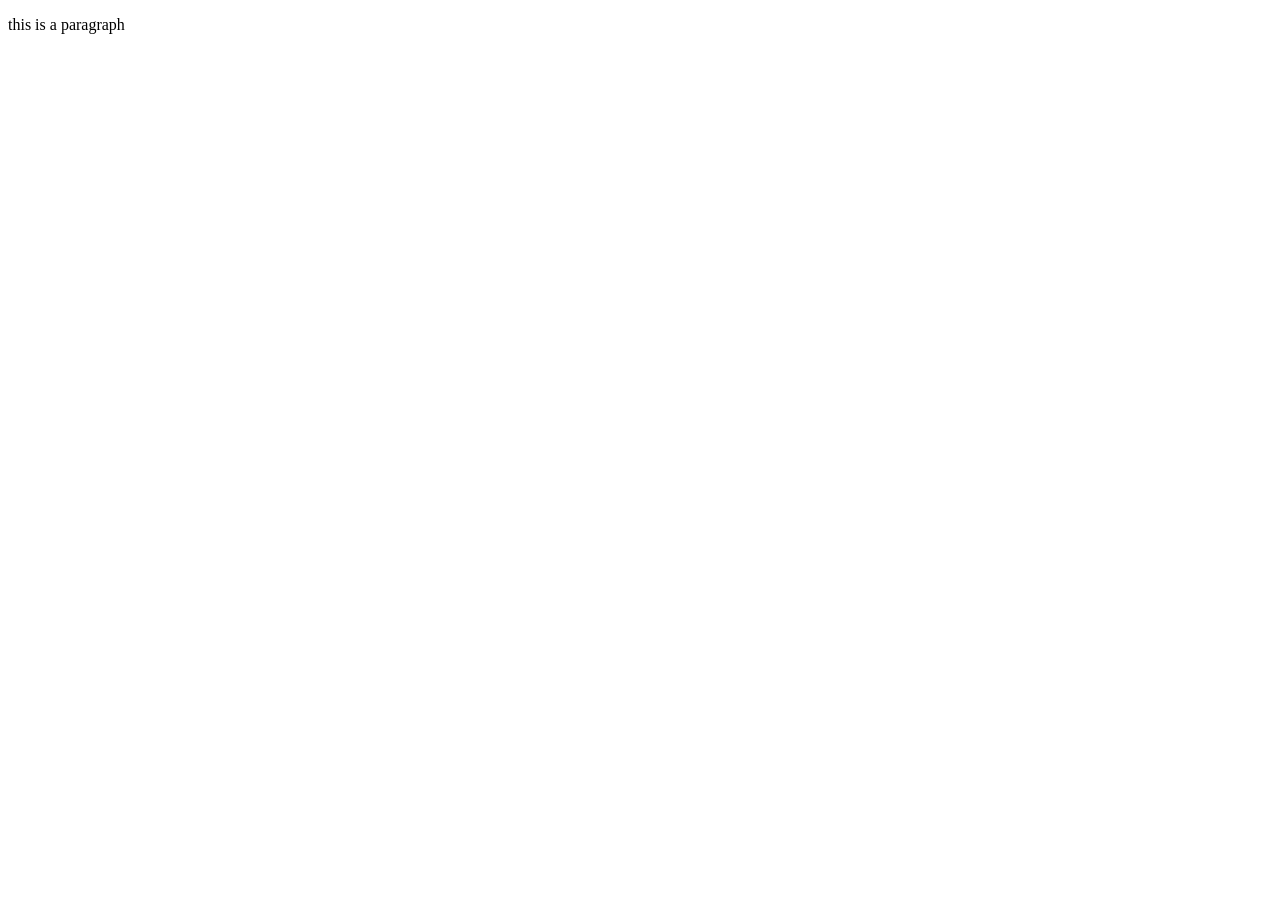
==== index.html @ 02fd152e "first commit" ====
<!DOCTYPE html>
<html lang="en">
<head>
    <meta charset="UTF-8">
    <meta name="viewport" content="width, initial-scale=1.0">
    <title>Document</title>
</head>
<body>
    <p>this is a paragraph</p>
</body>
</html>
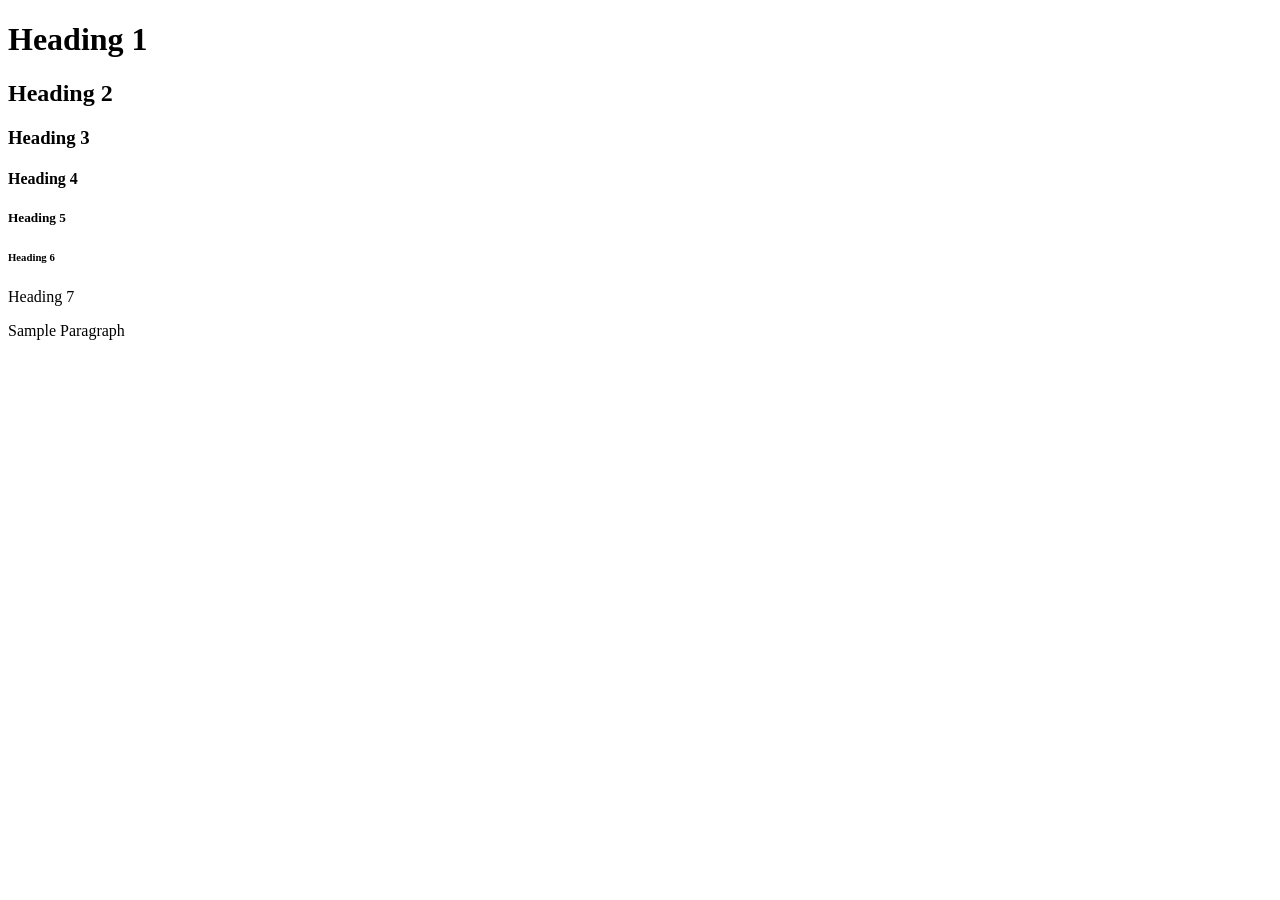
==== commit e7cb02c1: "today learing" ====
--- a/index.html
+++ b/index.html
@@ -1,11 +1,21 @@
 <!DOCTYPE html>
+<!-- This is my first html code -->
 <html lang="en">
 <head>
     <meta charset="UTF-8">
     <meta name="viewport" content="width, initial-scale=1.0">
     <title>Document</title>
 </head>
+<!--this is a body tag-->
 <body>
-    <p>this is a paragraph</p>
+    <!-- <p>this is a paragraph</p> -->
+     <h1>Heading 1</h1>
+     <h2>Heading 2</h2>
+     <h3>Heading 3</h3>
+     <h4>Heading 4</h4>
+     <h5>Heading 5</h5>
+     <h6>Heading 6</h6>
+     <h7>Heading 7</h7>
+     <p>Sample Paragraph</p>
 </body>
-</html>+</html>  
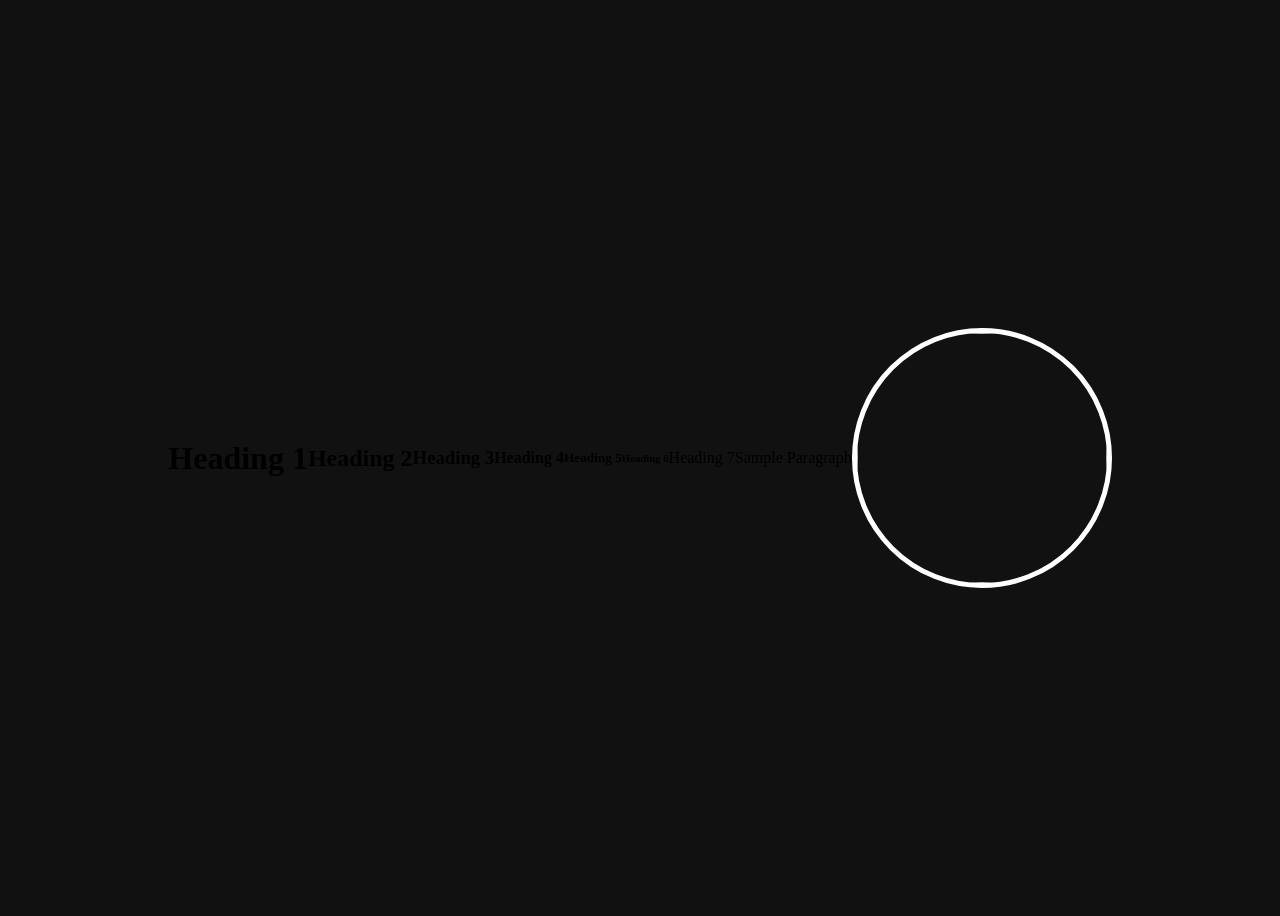
==== commit 1de2ba01: "new code" ====
--- a/index.html
+++ b/index.html
@@ -18,4 +18,54 @@
      <h7>Heading 7</h7>
      <p>Sample Paragraph</p>
 </body>
-</html>  +</html>  
+
+<!DOCTYPE html>
+<html>
+<head>
+  <title>Round Rotating Image</title>
+
+  <style>
+    body{
+      display:flex;
+      justify-content:center;
+      align-items:center;
+      height:100vh;
+      background:#111;
+    }
+
+    .circle{
+      width:250px;
+      height:250px;
+      border-radius:50%;
+      overflow:hidden;
+      animation:rotate 5s linear infinite;
+      border:5px solid white;
+    }
+
+    .circle img{
+      width:100%;
+      height:100%;
+      object-fit:cover;
+    }
+
+    @keyframes rotate{
+      from{
+        transform:rotate(0deg);
+      }
+
+      to{
+        transform:rotate(360deg);
+      }
+    }
+  </style>
+</head>
+
+<body>
+
+  <div class="circle">
+    <img src="https://images.unsplash.com/photo-1503023345310-bd7c1de61c7d">
+  </div>
+
+</body>
+</html>
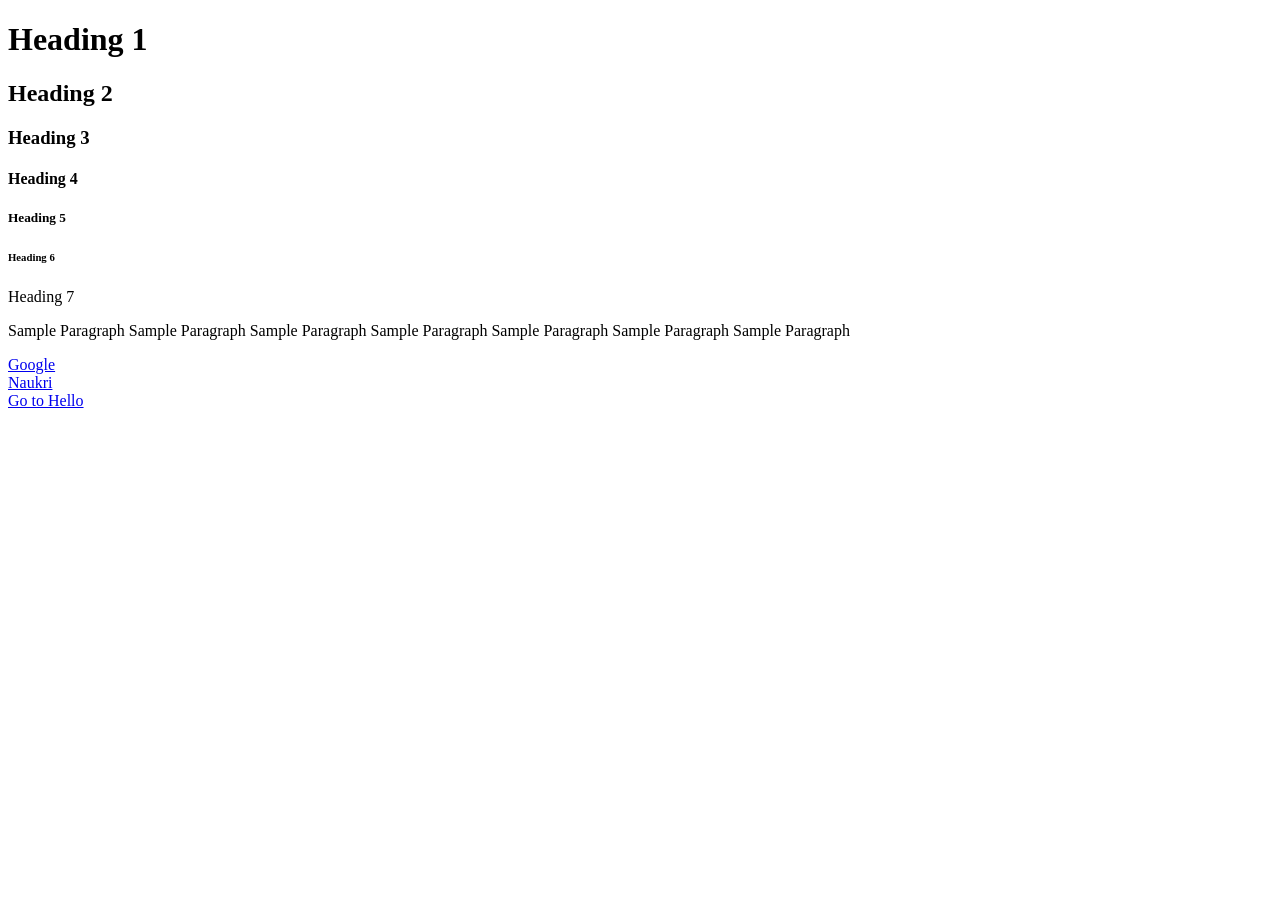
==== commit 11b9d21b: "Today learning" ====
--- a/index.html
+++ b/index.html
@@ -16,56 +16,13 @@
      <h5>Heading 5</h5>
      <h6>Heading 6</h6>
      <h7>Heading 7</h7>
-     <p>Sample Paragraph</p>
+     <p>Sample Paragraph Sample Paragraph Sample Paragraph Sample Paragraph Sample Paragraph Sample Paragraph Sample Paragraph</p>
+
+     <a href="https://www.google.com/webhp">Google  </a>
+     <br>
+     <a href="https://www.naukri.com/registration/createAccount"> Naukri </a>
+     <br>
+     <a href="/Hello.html">Go to Hello</a>
 </body>
 </html>  
 
-<!DOCTYPE html>
-<html>
-<head>
-  <title>Round Rotating Image</title>
-
-  <style>
-    body{
-      display:flex;
-      justify-content:center;
-      align-items:center;
-      height:100vh;
-      background:#111;
-    }
-
-    .circle{
-      width:250px;
-      height:250px;
-      border-radius:50%;
-      overflow:hidden;
-      animation:rotate 5s linear infinite;
-      border:5px solid white;
-    }
-
-    .circle img{
-      width:100%;
-      height:100%;
-      object-fit:cover;
-    }
-
-    @keyframes rotate{
-      from{
-        transform:rotate(0deg);
-      }
-
-      to{
-        transform:rotate(360deg);
-      }
-    }
-  </style>
-</head>
-
-<body>
-
-  <div class="circle">
-    <img src="https://images.unsplash.com/photo-1503023345310-bd7c1de61c7d">
-  </div>
-
-</body>
-</html>
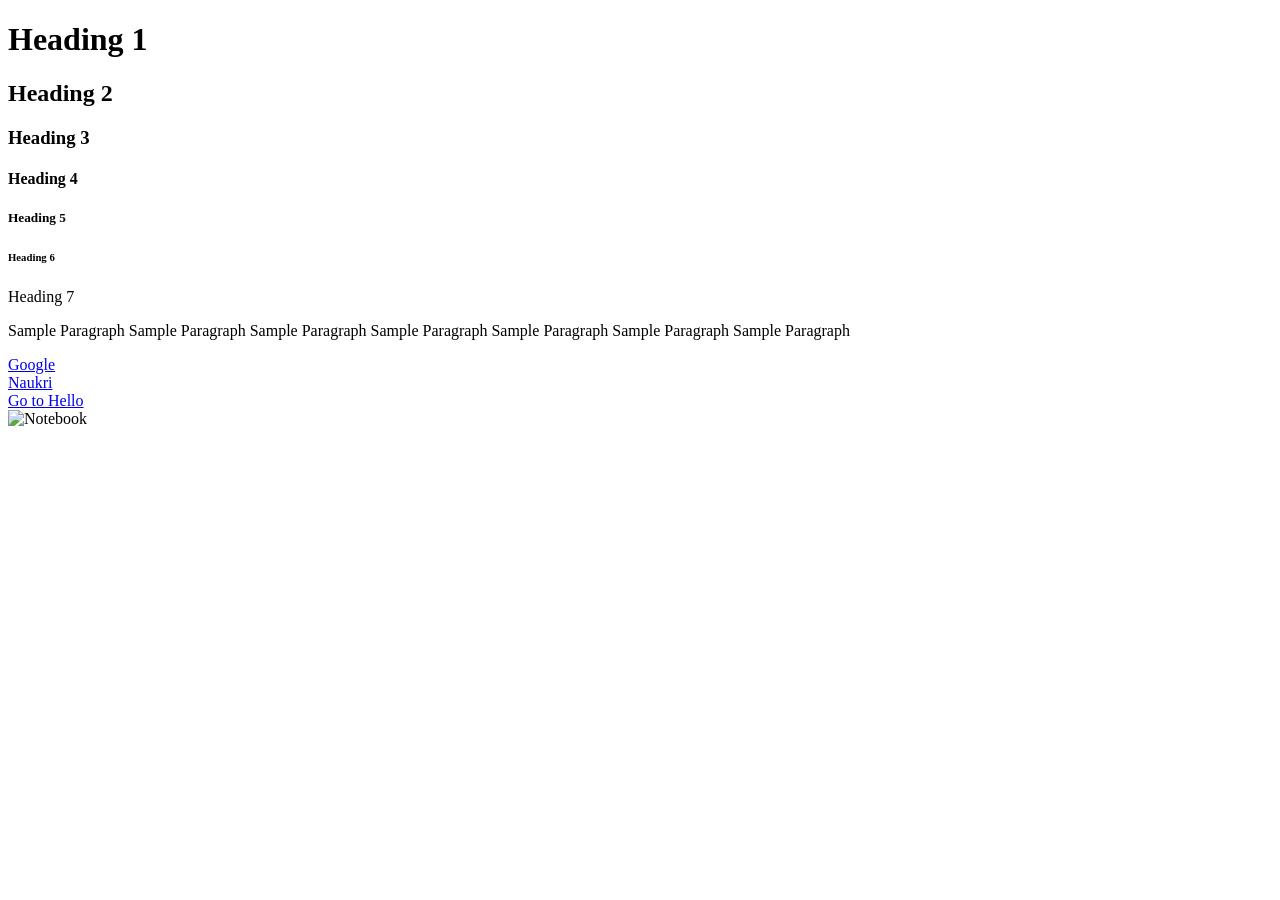
==== commit 6e787e7d: "New practice added" ====
--- a/index.html
+++ b/index.html
@@ -23,6 +23,9 @@
      <a href="https://www.naukri.com/registration/createAccount"> Naukri </a>
      <br>
      <a href="/Hello.html">Go to Hello</a>
+     <br>
+     <img src ="https://tse1.mm.bing.net/th/id/OIP.gUuzw7DLuspNtKRyNznsugHaHa?pid=Api&P=0&h=180"
+     alt ="Notebook"/>
 </body>
 </html>  
 
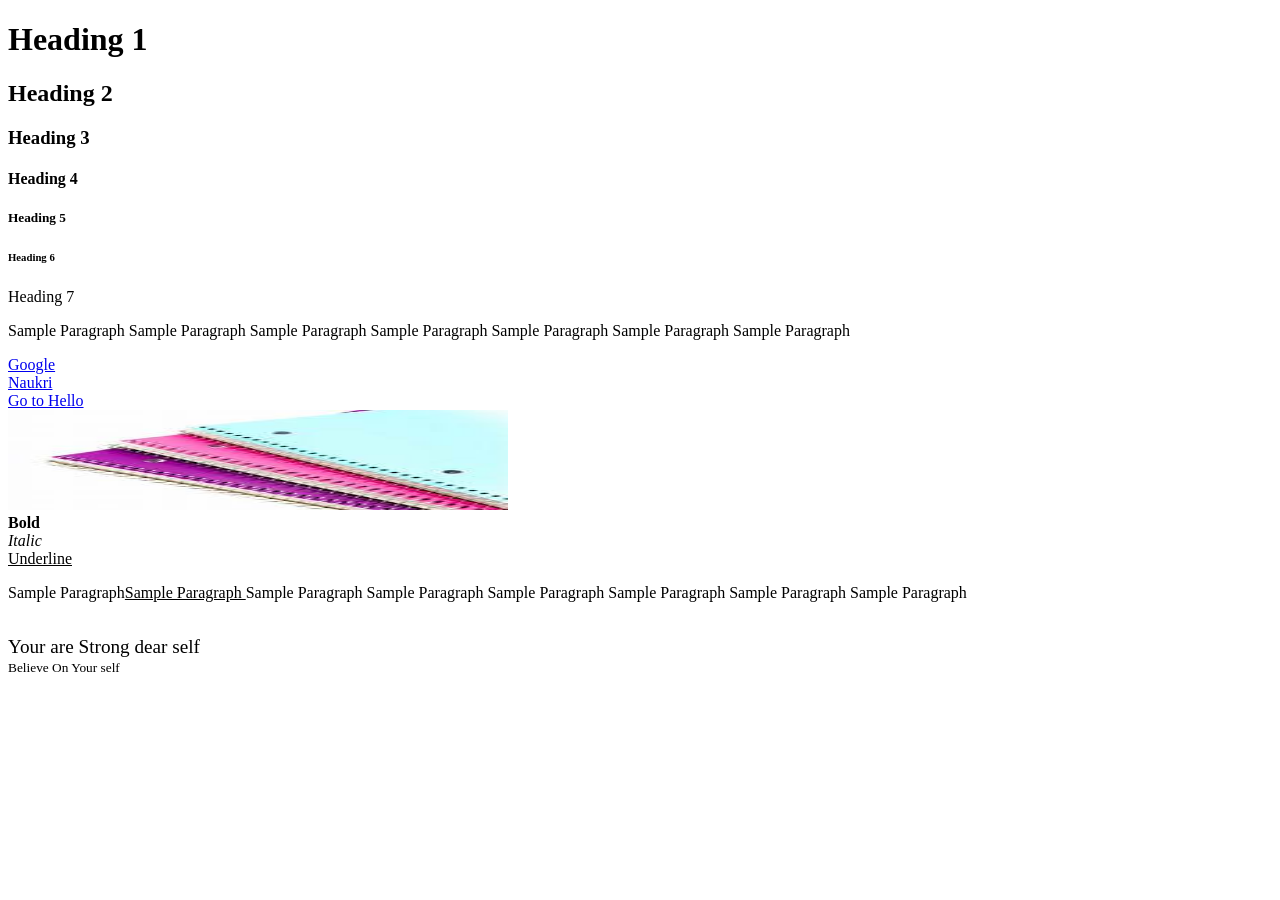
==== commit 7f514742: "New Learing of Today in HTML" ====
--- a/index.html
+++ b/index.html
@@ -24,8 +24,21 @@
      <br>
      <a href="/Hello.html">Go to Hello</a>
      <br>
-     <img src ="https://tse1.mm.bing.net/th/id/OIP.gUuzw7DLuspNtKRyNznsugHaHa?pid=Api&P=0&h=180"
-     alt ="Notebook"/>
+     <img src ="/imagefolder/image.png"
+     alt ="Notebook"height="100"width="500">
+     <br>
+     <b>Bold</b>
+     <br>
+     <i> Italic
+     </i>
+     <br>
+     <u>Underline</u>
+     <br>
+    <p>Sample Paragraph<u>Sample Paragraph </u> Sample Paragraph Sample Paragraph Sample Paragraph Sample Paragraph Sample Paragraph Sample Paragraph</p>
+    <br>
+    <big>Your are Strong dear self</big>
+    <br>
+    <small>Believe On Your self</small>
 </body>
 </html>  
 
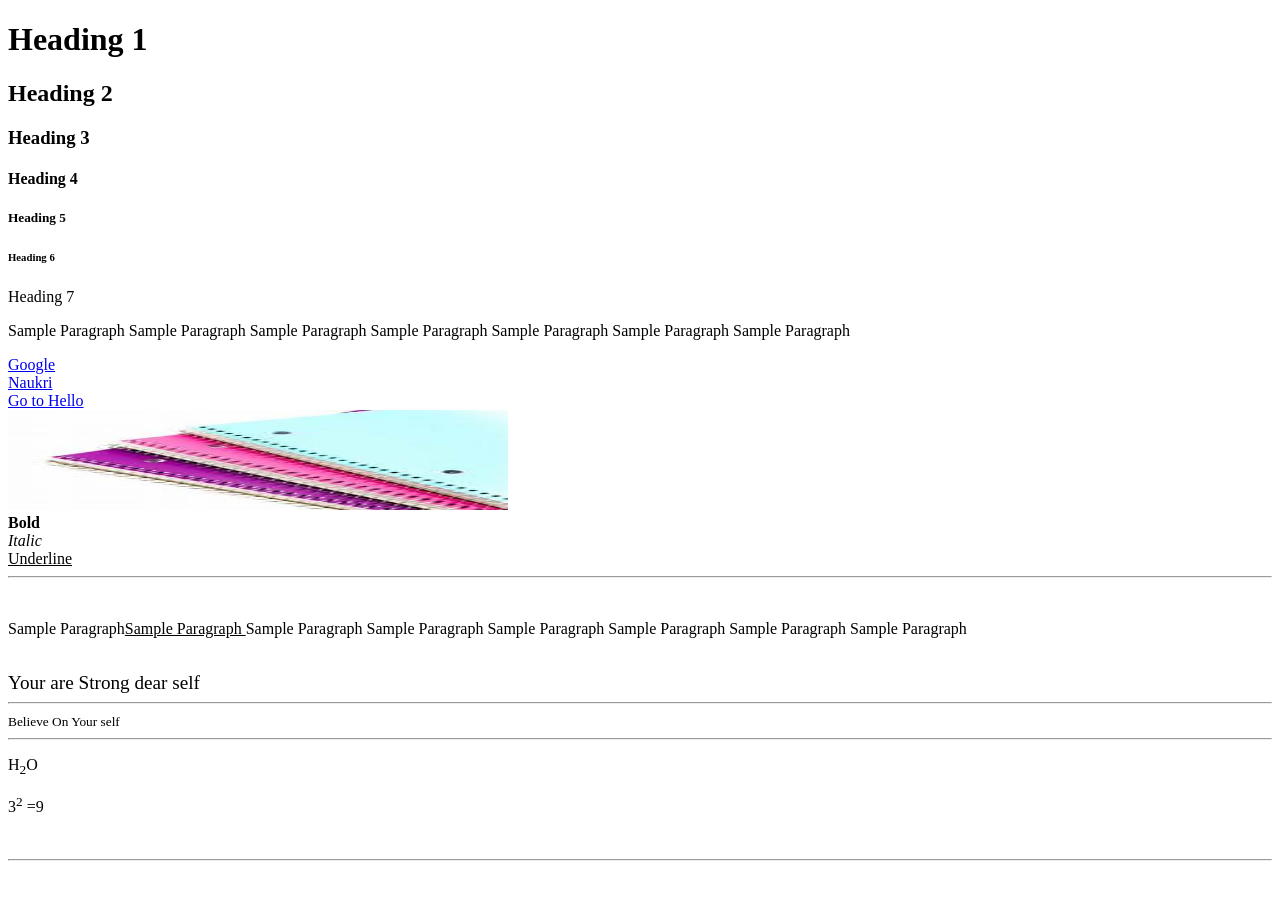
==== commit 98f8ea08: "Subscript&Subperscript in HTML" ====
--- a/index.html
+++ b/index.html
@@ -33,12 +33,21 @@
      </i>
      <br>
      <u>Underline</u>
+     <hr>
      <br>
     <p>Sample Paragraph<u>Sample Paragraph </u> Sample Paragraph Sample Paragraph Sample Paragraph Sample Paragraph Sample Paragraph Sample Paragraph</p>
     <br>
     <big>Your are Strong dear self</big>
-    <br>
+    <hr>
     <small>Believe On Your self</small>
+ <hr>
+
+<!-- <sub> Subscript </sub> -->
+<p>H<sub>2</sub>O</p>
+
+<!-- <sub> Subscript </sub> --> 
+<p>3<sup>2</sup> =9 </p>
+<br>
+<hr>
 </body>
-</html>  
-
+</html> 
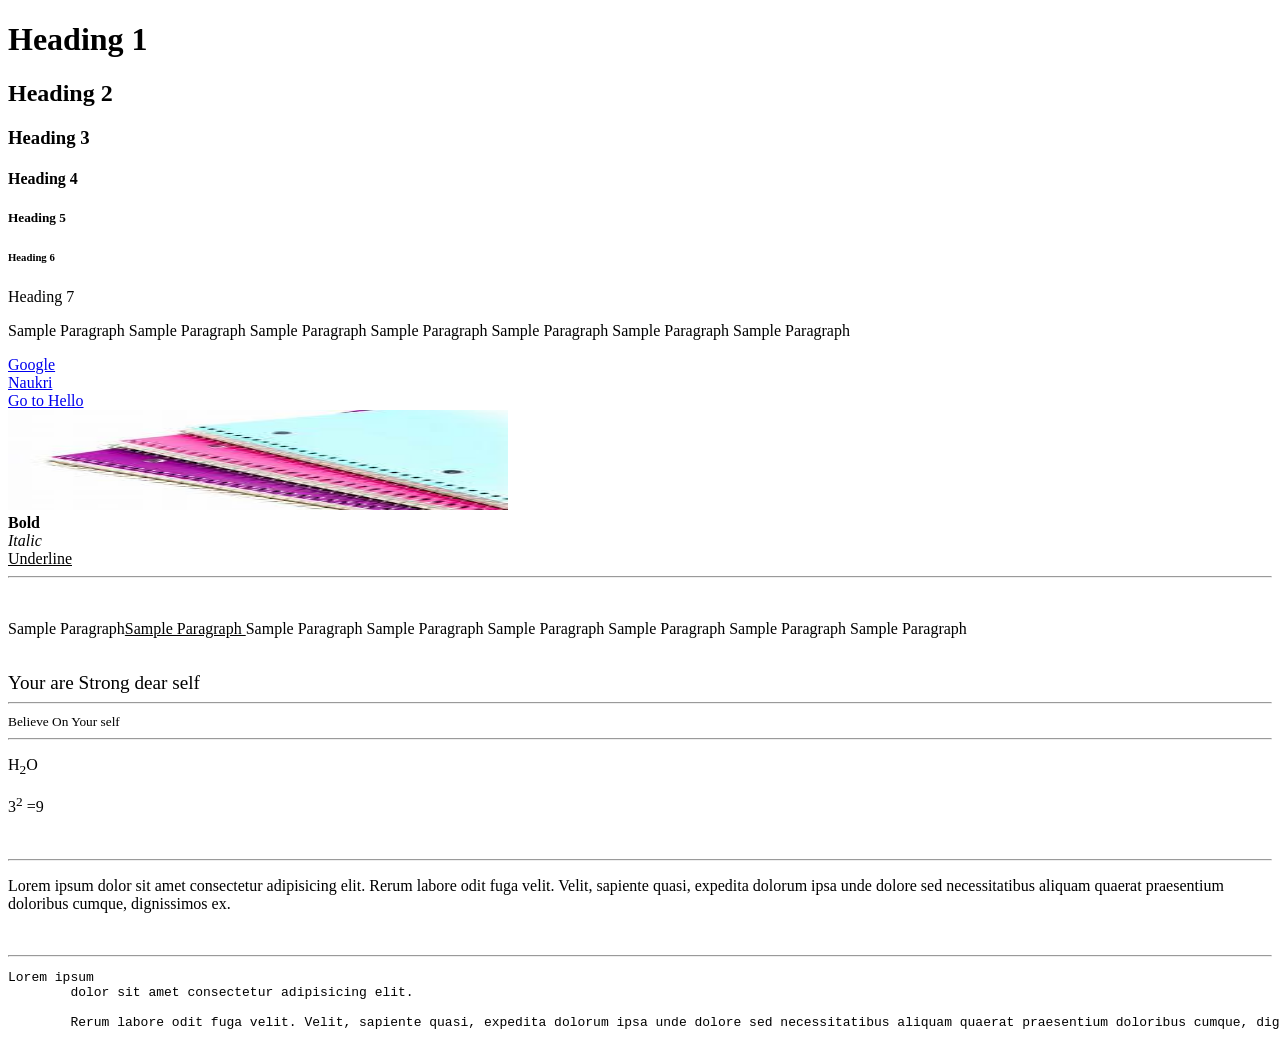
==== commit 8f7f068d: "new learning" ====
--- a/index.html
+++ b/index.html
@@ -45,9 +45,18 @@
 <!-- <sub> Subscript </sub> -->
 <p>H<sub>2</sub>O</p>
 
-<!-- <sub> Subscript </sub> --> 
+<!-- <sub> Superscript </sub> --> 
 <p>3<sup>2</sup> =9 </p>
 <br>
 <hr>
+<p>Lorem ipsum dolor sit amet consectetur adipisicing elit. Rerum labore odit fuga velit. Velit, sapiente quasi, expedita dolorum ipsa unde dolore sed necessitatibus aliquam quaerat praesentium doloribus cumque, dignissimos ex.</p>
+
+<br>
+<hr>
+<pre>Lorem ipsum
+        dolor sit amet consectetur adipisicing elit.
+        
+        Rerum labore odit fuga velit. Velit, sapiente quasi, expedita dolorum ipsa unde dolore sed necessitatibus aliquam quaerat praesentium doloribus cumque, dignissimos ex.</pre>
+
 </body>
 </html> 
